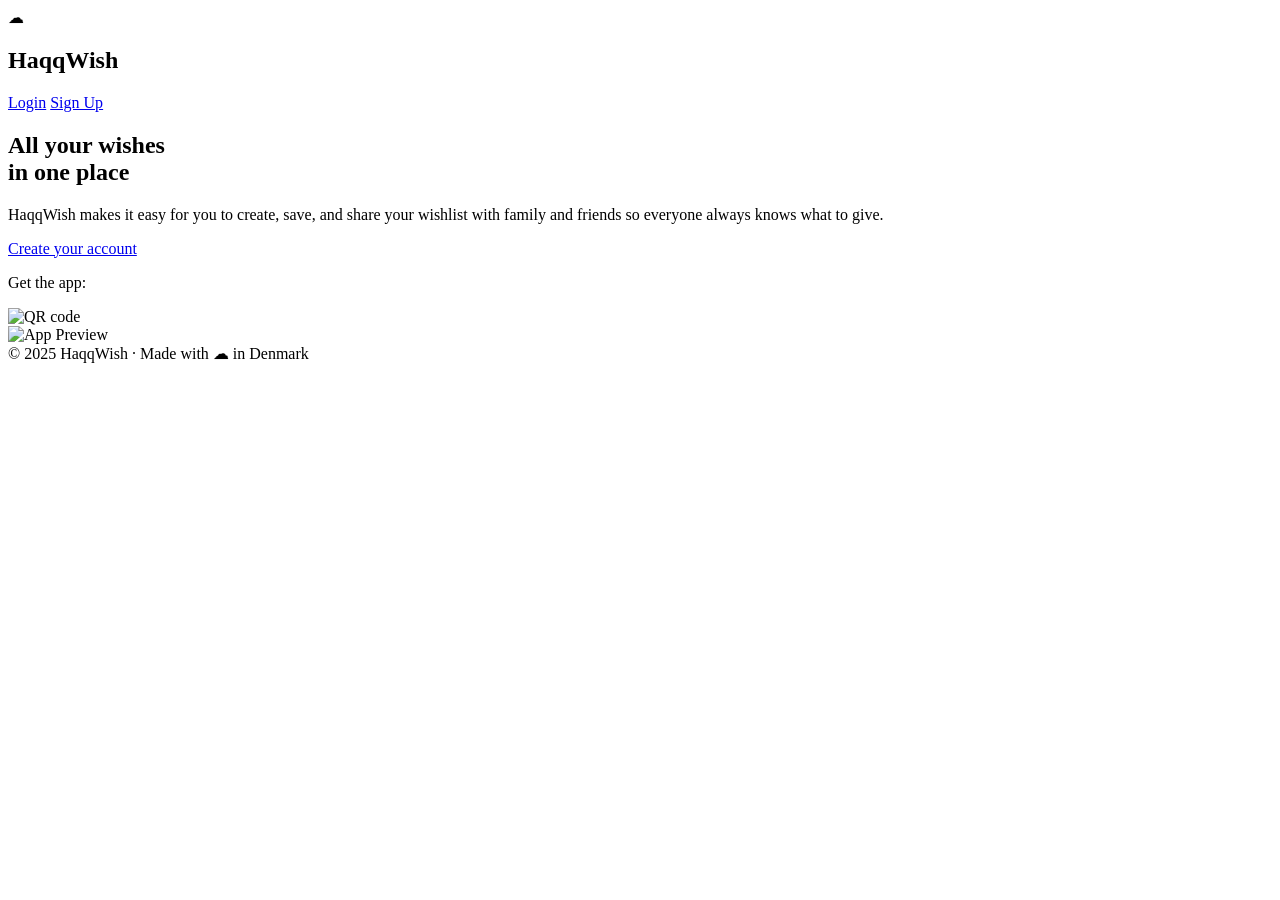
==== src/main/resources/templates/index.html @ 71f57e14 "Frontend og backend næsten færdig" ====
<!DOCTYPE html>
<html xmlns:th="http://www.thymeleaf.org">
<head>
    <meta charset="UTF-8">
    <title>HaqqWish | All your wishes in one place</title>
    <script src="https://cdn.tailwindcss.com"></script>
</head>

<body class="bg-gradient-to-r from-sky-500 via-sky-600 to-sky-700 text-white font-sans">

<!-- NAVIGATION -->
<nav class="flex justify-between items-center px-10 py-6 bg-white/10 backdrop-blur-md shadow-lg">
    <div class="flex items-center space-x-2">
        <div class="bg-white rounded-full w-9 h-9 flex items-center justify-center text-sky-600 font-bold text-xl">☁</div>
        <h1 class="text-2xl font-bold tracking-tight">HaqqWish</h1>
    </div>
    <div class="space-x-6">
        <a href="/login" class="hover:text-yellow-300 transition">Login</a>
        <a href="/register" class="bg-yellow-400 text-sky-900 px-4 py-2 rounded-lg font-semibold hover:bg-yellow-300 transition">Sign Up</a>
    </div>
</nav>

<!-- HERO SECTION -->
<section class="flex flex-col lg:flex-row items-center justify-between px-10 lg:px-20 py-24">
    <!-- LEFT SIDE TEXT -->
    <div class="max-w-lg space-y-6">
        <h2 class="text-5xl lg:text-6xl font-extrabold leading-tight">
            All your wishes<br> in <span class="text-yellow-300">one place</span>
        </h2>
        <p class="text-lg text-gray-100">
            HaqqWish makes it easy for you to create, save, and share your wishlist with family and friends
            so everyone always knows what to give.
        </p>

        <!-- BUTTONS -->
        <div class="space-x-4 pt-4">
            <a href="/register" class="bg-yellow-400 text-sky-900 px-6 py-3 rounded-lg font-semibold text-lg hover:bg-yellow-300 transition">
                Create your account
            </a>
        </div>

        <!-- QR CODE -->
        <div class="pt-8">
            <p class="text-gray-200 mb-2 font-medium">Get the app:</p>
            <img src="https://api.qrserver.com/v1/create-qr-code/?size=120x120&data=https://haqqwish.app"
                 alt="QR code" class="rounded-lg shadow-lg">
        </div>
    </div>

    <!-- RIGHT IMAGE / MOCKUP -->
    <div class="relative mt-16 lg:mt-0 lg:w-1/2 flex justify-center">
        <img src="https://cdn.dribbble.com/userupload/8627915/file/original-b2e949e4eb5b3ff34c0f0b6f1d51d1df.png?resize=800x600"
             alt="App Preview"
             class="rounded-3xl shadow-2xl border border-white/10 w-3/4 lg:w-full transform rotate-2 hover:rotate-0 transition duration-500">
    </div>
</section>

<!-- FOOTER -->
<footer class="text-center py-8 text-sm text-gray-200 bg-sky-800/40">
    © 2025 HaqqWish · Made with ☁ in Denmark
</footer>

</body>
</html>
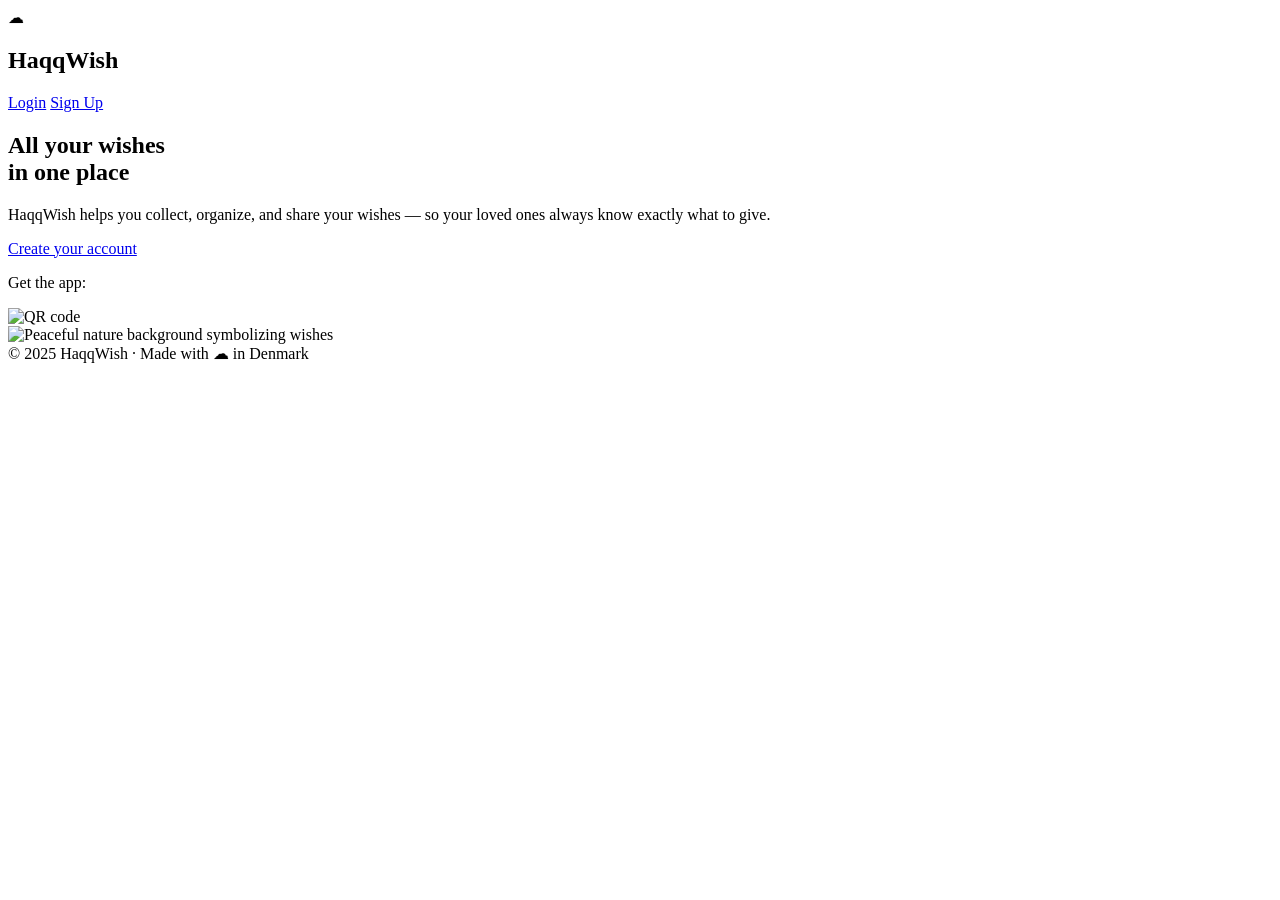
==== commit 2496b5aa: "Kommentarer i koden + Delingslink" ====
--- a/src/main/resources/templates/index.html
+++ b/src/main/resources/templates/index.html
@@ -2,44 +2,57 @@
 <html xmlns:th="http://www.thymeleaf.org">
 <head>
     <meta charset="UTF-8">
-    <title>HaqqWish | All your wishes in one place</title>
+    <title>HaqqWish | Alle dine ønsker, et sted!</title>
+    <!-- Tailwind CSS til design og layout -->
     <script src="https://cdn.tailwindcss.com"></script>
 </head>
 
+<!-- Baggrundsfarve og tekstfarve for hele siden -->
 <body class="bg-gradient-to-r from-sky-500 via-sky-600 to-sky-700 text-white font-sans">
 
-<!-- NAVIGATION -->
+<!-- ===========================
+     NAVIGATION BAR
+     =========================== -->
 <nav class="flex justify-between items-center px-10 py-6 bg-white/10 backdrop-blur-md shadow-lg">
     <div class="flex items-center space-x-2">
+        <!-- Logo -->
         <div class="bg-white rounded-full w-9 h-9 flex items-center justify-center text-sky-600 font-bold text-xl">☁</div>
         <h1 class="text-2xl font-bold tracking-tight">HaqqWish</h1>
     </div>
+
+    <!-- Login og Sign Up links -->
     <div class="space-x-6">
         <a href="/login" class="hover:text-yellow-300 transition">Login</a>
         <a href="/register" class="bg-yellow-400 text-sky-900 px-4 py-2 rounded-lg font-semibold hover:bg-yellow-300 transition">Sign Up</a>
     </div>
 </nav>
 
-<!-- HERO SECTION -->
+<!-- ===========================
+     HERO SEKTION
+     =========================== -->
 <section class="flex flex-col lg:flex-row items-center justify-between px-10 lg:px-20 py-24">
-    <!-- LEFT SIDE TEXT -->
+
+    <!-- VENSTRE SIDE: Tekstindhold -->
     <div class="max-w-lg space-y-6">
+        <!-- Stor overskrift -->
         <h2 class="text-5xl lg:text-6xl font-extrabold leading-tight">
             All your wishes<br> in <span class="text-yellow-300">one place</span>
         </h2>
+
+        <!-- Kort beskrivelse -->
         <p class="text-lg text-gray-100">
-            HaqqWish makes it easy for you to create, save, and share your wishlist with family and friends
-            so everyone always knows what to give.
+            HaqqWish helps you collect, organize, and share your wishes
+            — so your loved ones always know exactly what to give.
         </p>
 
-        <!-- BUTTONS -->
+        <!-- Knap til registrering -->
         <div class="space-x-4 pt-4">
             <a href="/register" class="bg-yellow-400 text-sky-900 px-6 py-3 rounded-lg font-semibold text-lg hover:bg-yellow-300 transition">
                 Create your account
             </a>
         </div>
 
-        <!-- QR CODE -->
+        <!-- QR-kode til appen -->
         <div class="pt-8">
             <p class="text-gray-200 mb-2 font-medium">Get the app:</p>
             <img src="https://api.qrserver.com/v1/create-qr-code/?size=120x120&data=https://haqqwish.app"
@@ -47,15 +60,21 @@
         </div>
     </div>
 
-    <!-- RIGHT IMAGE / MOCKUP -->
+    <!-- HØJRE SIDE: Baggrundsbillede -->
     <div class="relative mt-16 lg:mt-0 lg:w-1/2 flex justify-center">
-        <img src="https://cdn.dribbble.com/userupload/8627915/file/original-b2e949e4eb5b3ff34c0f0b6f1d51d1df.png?resize=800x600"
-             alt="App Preview"
-             class="rounded-3xl shadow-2xl border border-white/10 w-3/4 lg:w-full transform rotate-2 hover:rotate-0 transition duration-500">
+        <!-- Udskift billedet her, hvis du ønsker et andet -->
+        <img src="https://images.unsplash.com/photo-1529626455594-4ff0802cfb7e?auto=format&fit=crop&w=1000&q=80"
+             alt="Peaceful nature background symbolizing wishes"
+             class="rounded-3xl shadow-2xl border border-white/10 w-3/4 lg:w-full object-cover transform hover:scale-105 transition duration-700 ease-out">
+
+        <!-- Blød gennemsigtig gradient ovenpå billedet -->
+        <div class="absolute inset-0 bg-gradient-to-t from-sky-800/40 to-transparent rounded-3xl"></div>
     </div>
 </section>
 
-<!-- FOOTER -->
+<!-- ===========================
+     FOOTER
+     =========================== -->
 <footer class="text-center py-8 text-sm text-gray-200 bg-sky-800/40">
     © 2025 HaqqWish · Made with ☁ in Denmark
 </footer>
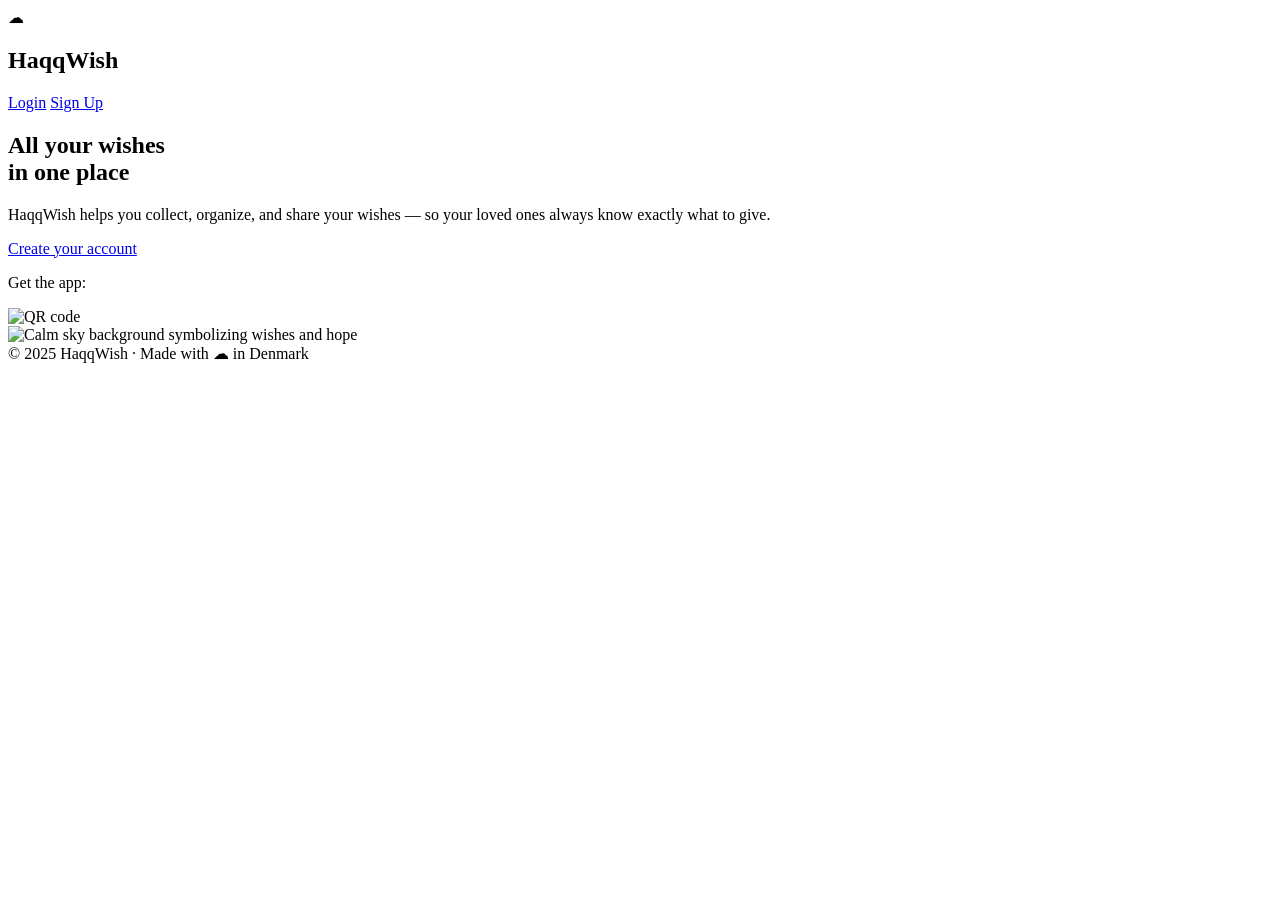
==== commit bd3107b7: "Små ændringer i koden og kommentarer" ====
--- a/src/main/resources/templates/index.html
+++ b/src/main/resources/templates/index.html
@@ -62,9 +62,9 @@
 
     <!-- HØJRE SIDE: Baggrundsbillede -->
     <div class="relative mt-16 lg:mt-0 lg:w-1/2 flex justify-center">
-        <!-- Udskift billedet her, hvis du ønsker et andet -->
-        <img src="https://images.unsplash.com/photo-1529626455594-4ff0802cfb7e?auto=format&fit=crop&w=1000&q=80"
-             alt="Peaceful nature background symbolizing wishes"
+        <!-- Billede -->
+        <img src="https://images.unsplash.com/photo-1506744038136-46273834b3fb?auto=format&fit=crop&w=1000&q=80"
+             alt="Calm sky background symbolizing wishes and hope"
              class="rounded-3xl shadow-2xl border border-white/10 w-3/4 lg:w-full object-cover transform hover:scale-105 transition duration-700 ease-out">
 
         <!-- Blød gennemsigtig gradient ovenpå billedet -->
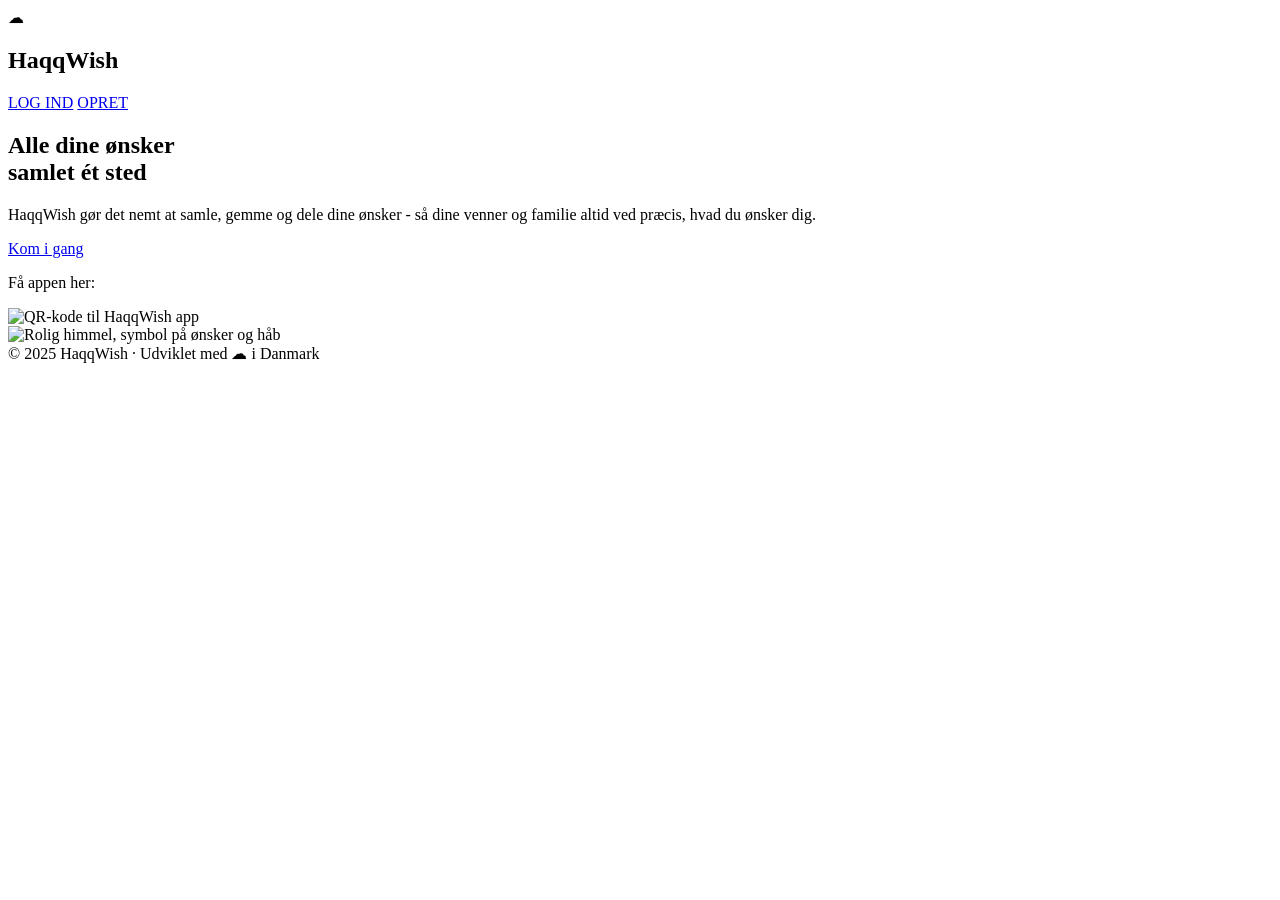
==== commit 5ef8d19f: "Rettet tekst på landingpage + opdatering af delingslink" ====
--- a/src/main/resources/templates/index.html
+++ b/src/main/resources/templates/index.html
@@ -2,12 +2,12 @@
 <html xmlns:th="http://www.thymeleaf.org">
 <head>
     <meta charset="UTF-8">
-    <title>HaqqWish | Alle dine ønsker, et sted!</title>
+    <title>HaqqWish | Alle dine ønsker samlet ét sted</title>
     <!-- Tailwind CSS til design og layout -->
     <script src="https://cdn.tailwindcss.com"></script>
 </head>
 
-<!-- Baggrundsfarve og tekstfarve for hele siden -->
+<!-- Baggrund og skrifttype for hele siden -->
 <body class="bg-gradient-to-r from-sky-500 via-sky-600 to-sky-700 text-white font-sans">
 
 <!-- ===========================
@@ -20,10 +20,12 @@
         <h1 class="text-2xl font-bold tracking-tight">HaqqWish</h1>
     </div>
 
-    <!-- Login og Sign Up links -->
+    <!-- Login og Opret knapper -->
     <div class="space-x-6">
-        <a href="/login" class="hover:text-yellow-300 transition">Login</a>
-        <a href="/register" class="bg-yellow-400 text-sky-900 px-4 py-2 rounded-lg font-semibold hover:bg-yellow-300 transition">Sign Up</a>
+        <a href="/login" class="hover:text-yellow-300 transition">LOG IND</a>
+        <a href="/register" class="bg-yellow-400 text-sky-900 px-4 py-2 rounded-lg font-semibold hover:bg-yellow-300 transition">
+            OPRET
+        </a>
     </div>
 </nav>
 
@@ -36,38 +38,35 @@
     <div class="max-w-lg space-y-6">
         <!-- Stor overskrift -->
         <h2 class="text-5xl lg:text-6xl font-extrabold leading-tight">
-            All your wishes<br> in <span class="text-yellow-300">one place</span>
+            Alle dine ønsker <br> samlet <span class="text-yellow-300">ét sted</span>
         </h2>
 
         <!-- Kort beskrivelse -->
         <p class="text-lg text-gray-100">
-            HaqqWish helps you collect, organize, and share your wishes
-            — so your loved ones always know exactly what to give.
+            HaqqWish gør det nemt at samle, gemme og dele dine ønsker
+            - så dine venner og familie altid ved præcis, hvad du ønsker dig.
         </p>
 
-        <!-- Knap til registrering -->
+        <!-- Knap til oprettelse -->
         <div class="space-x-4 pt-4">
             <a href="/register" class="bg-yellow-400 text-sky-900 px-6 py-3 rounded-lg font-semibold text-lg hover:bg-yellow-300 transition">
-                Create your account
+                Kom i gang
             </a>
         </div>
 
-        <!-- QR-kode til appen -->
+        <!-- QR-kode -->
         <div class="pt-8">
-            <p class="text-gray-200 mb-2 font-medium">Get the app:</p>
+            <p class="text-gray-200 mb-2 font-medium">Få appen her:</p>
             <img src="https://api.qrserver.com/v1/create-qr-code/?size=120x120&data=https://haqqwish.app"
-                 alt="QR code" class="rounded-lg shadow-lg">
+                 alt="QR-kode til HaqqWish app" class="rounded-lg shadow-lg">
         </div>
     </div>
 
-    <!-- HØJRE SIDE: Baggrundsbillede -->
+    <!-- HØJRE SIDE: Billede -->
     <div class="relative mt-16 lg:mt-0 lg:w-1/2 flex justify-center">
-        <!-- Billede -->
         <img src="https://images.unsplash.com/photo-1506744038136-46273834b3fb?auto=format&fit=crop&w=1000&q=80"
-             alt="Calm sky background symbolizing wishes and hope"
+             alt="Rolig himmel, symbol på ønsker og håb"
              class="rounded-3xl shadow-2xl border border-white/10 w-3/4 lg:w-full object-cover transform hover:scale-105 transition duration-700 ease-out">
-
-        <!-- Blød gennemsigtig gradient ovenpå billedet -->
         <div class="absolute inset-0 bg-gradient-to-t from-sky-800/40 to-transparent rounded-3xl"></div>
     </div>
 </section>
@@ -76,7 +75,7 @@
      FOOTER
      =========================== -->
 <footer class="text-center py-8 text-sm text-gray-200 bg-sky-800/40">
-    © 2025 HaqqWish · Made with ☁ in Denmark
+    © 2025 HaqqWish · Udviklet med ☁ i Danmark
 </footer>
 
 </body>
